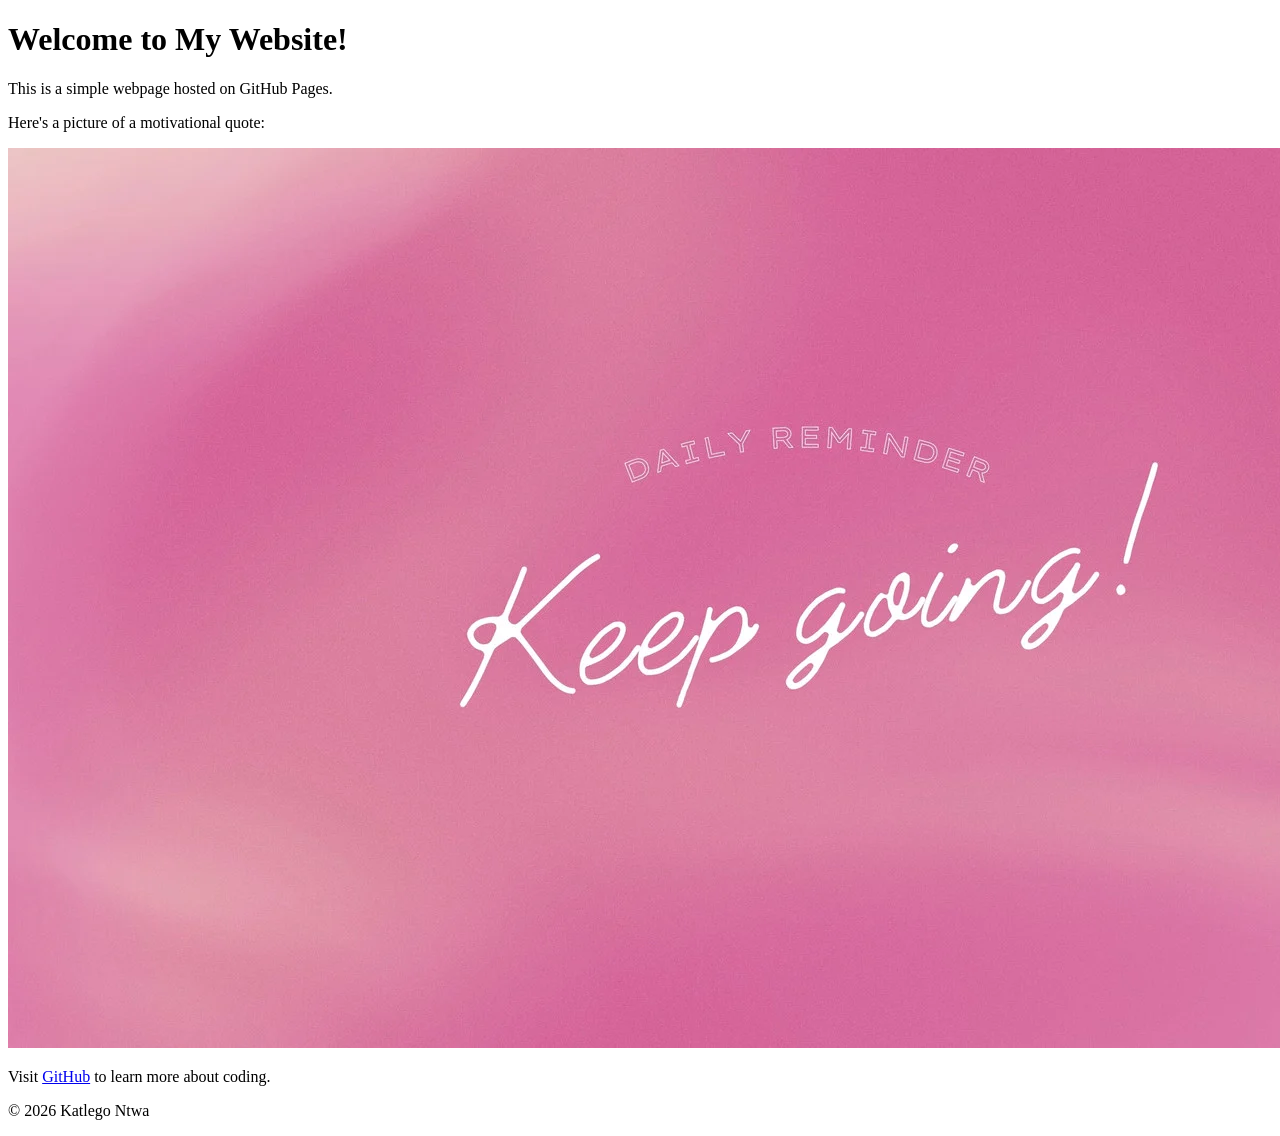
==== index.html @ 3d458737 "Updated content" ====
<!DOCTYPE html>

<html lang="en">

<head>

<meta charset="UTF-8">

<meta name="viewport" content="width=device-width, initial-scale=1.0">

<title>My First GitHub Page</title>

</head>

<body>

<header>

<h1>Welcome to My Website!</h1>

</header>


<main>

<p>This is a simple webpage hosted on GitHub Pages.</p>

<p>Here's a picture of a motivational quote:</p>

<img src="1600w-UnwMGJ4UsZs.webp" alt="motivational quote">


<p>Visit <a href="https://github.com">GitHub</a> to learn more about coding.</p>

</main>


<footer>

<p>&copy; 2026 Katlego Ntwa</p>

</footer>


</body>

</html>
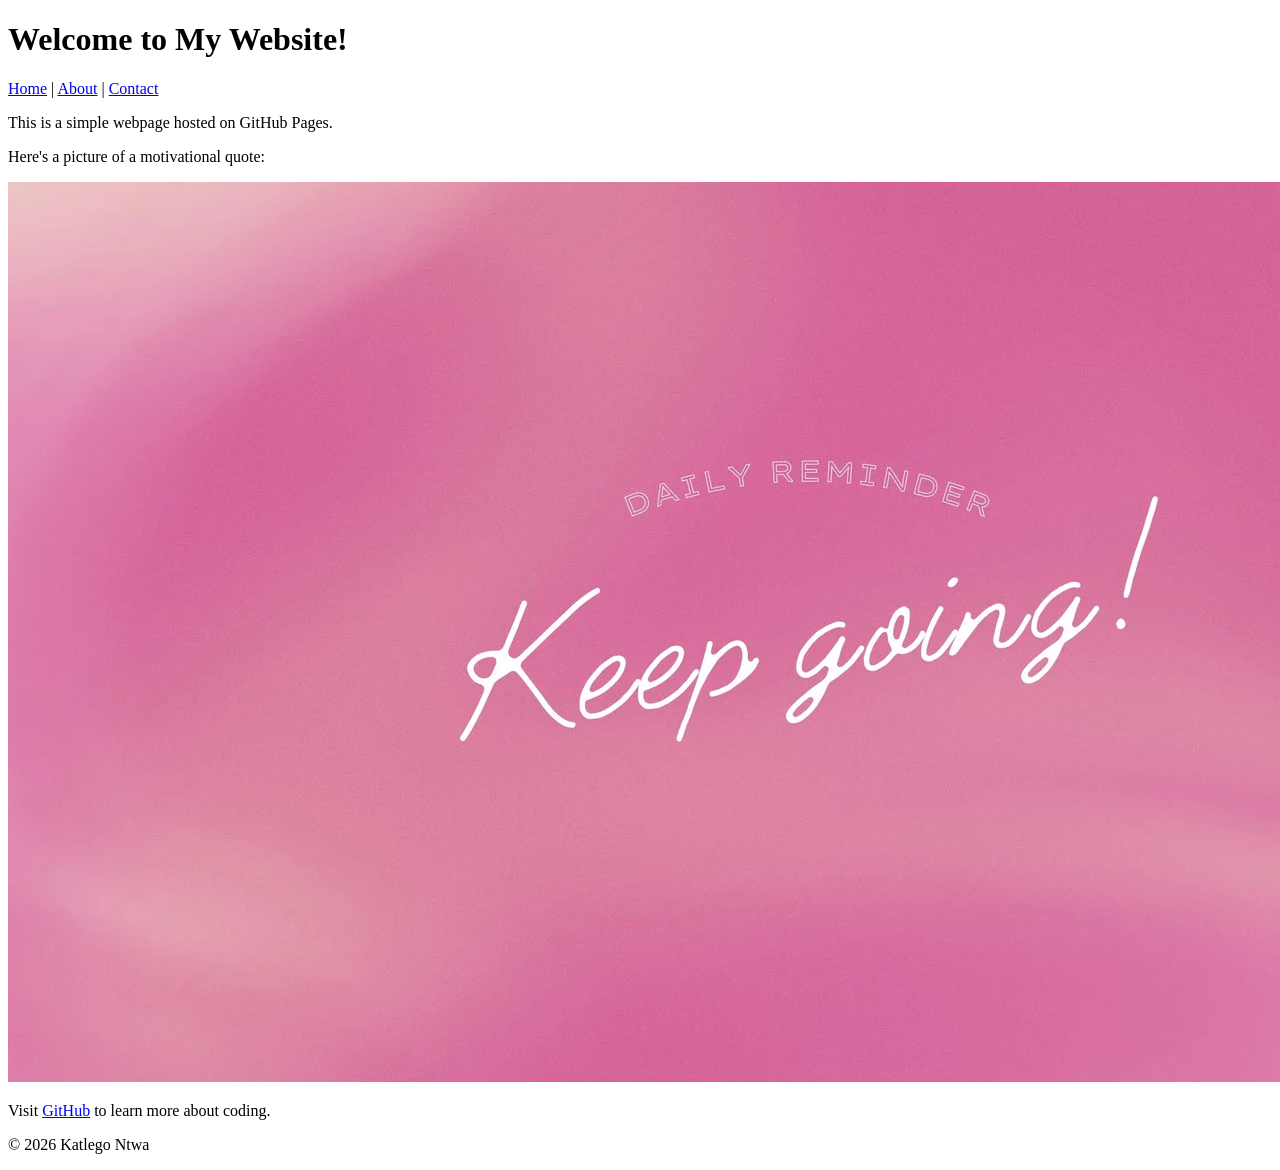
==== commit 2905a256: "Added About and Contact pages with navigation" ====
--- a/index.html
+++ b/index.html
@@ -17,6 +17,16 @@
 <header>
 
 <h1>Welcome to My Website!</h1>
+
+<nav>
+
+<a href="index.html">Home</a> |
+
+<a href="about.html">About</a> |
+
+<a href="contact.html">Contact</a>
+
+</nav>
 
 </header>
 
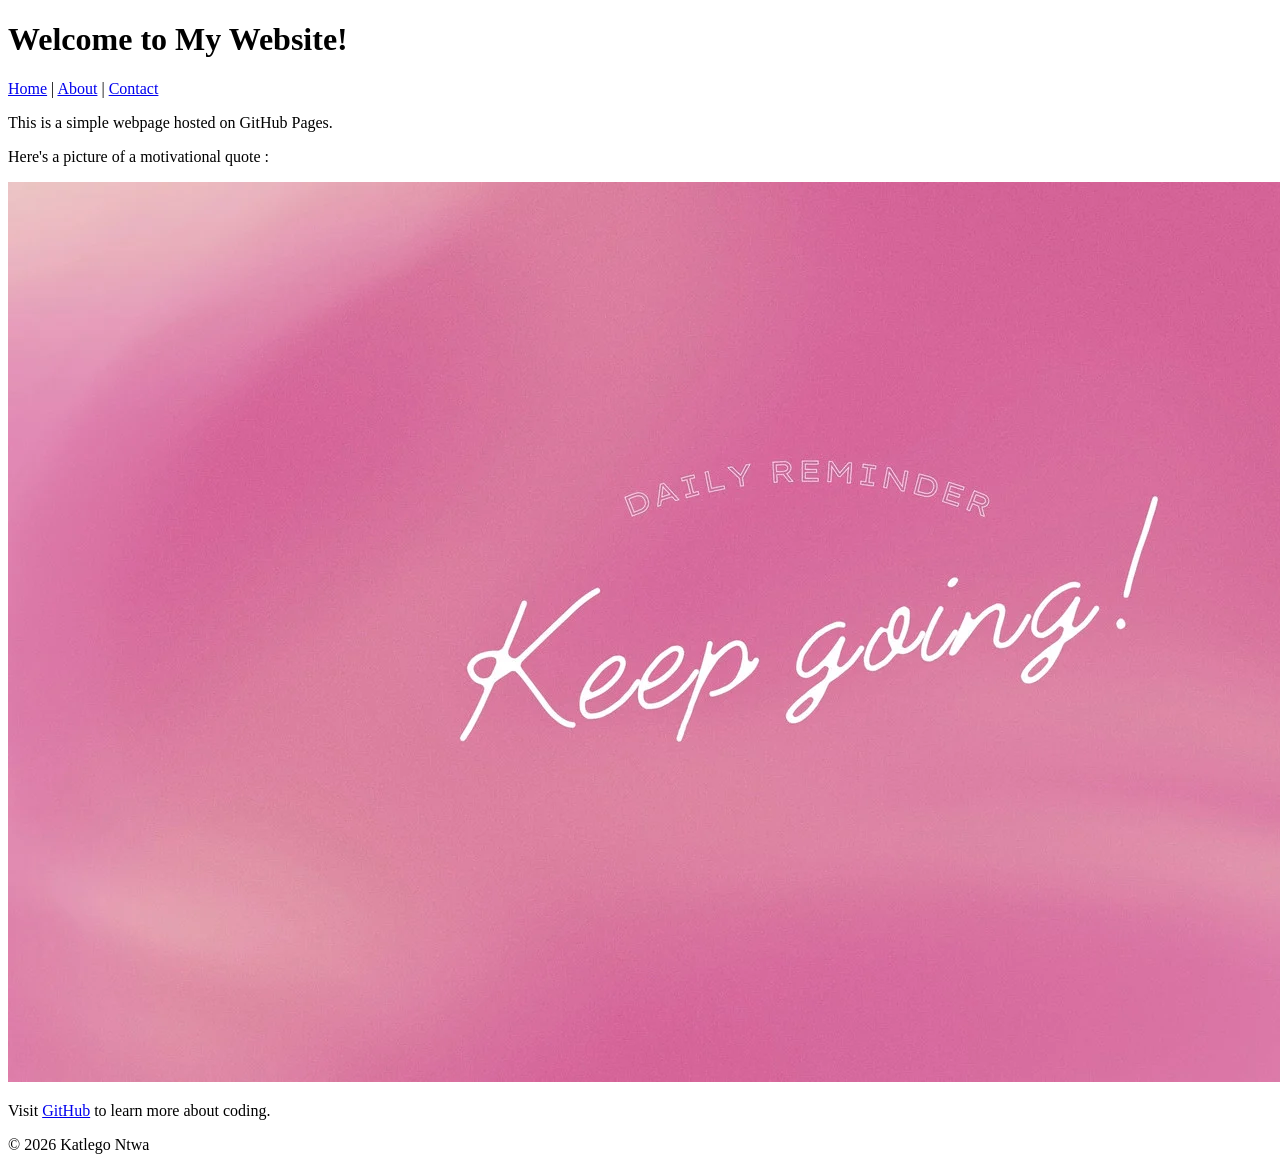
==== commit 21783586: "Added About and Contact pages with navigation" ====
--- a/index.html
+++ b/index.html
@@ -35,7 +35,7 @@
 
 <p>This is a simple webpage hosted on GitHub Pages.</p>
 
-<p>Here's a picture of a motivational quote:</p>
+<p>Here's a picture of a motivational quote :</p>
 
 <img src="1600w-UnwMGJ4UsZs.webp" alt="motivational quote">
 
@@ -51,7 +51,6 @@
 
 </footer>
 
-
 </body>
 
 </html>
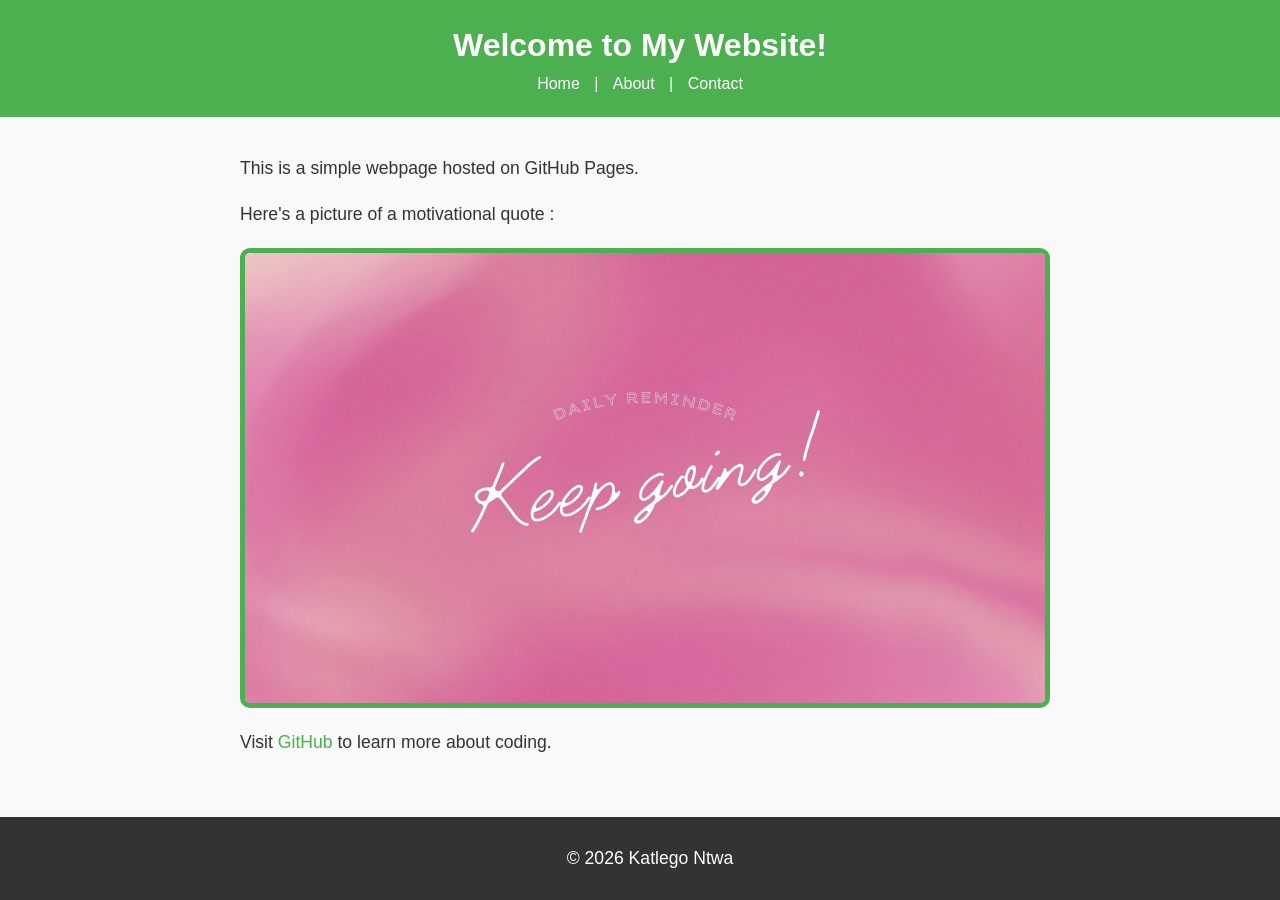
==== commit 392dd5d8: "Added CSS3 styling to the website" ====
--- a/index.html
+++ b/index.html
@@ -9,7 +9,7 @@
 <meta name="viewport" content="width=device-width, initial-scale=1.0">
 
 <title>My First GitHub Page</title>
-
+<link rel="stylesheet" href="styles.css">
 </head>
 
 <body>
@@ -22,9 +22,9 @@
 
 <a href="index.html">Home</a> |
 
-<a href="about.html">About</a> |
+<a href="About.html">About</a> |
 
-<a href="contact.html">Contact</a>
+<a href="Contact.html">Contact</a>
 
 </nav>
 
--- a/styles.css
+++ b/styles.css
@@ -0,0 +1,74 @@
+body {
+
+font-family: Arial, sans-serif;
+
+color: #333;
+
+background-color: #f9f9f9;
+
+margin: 0;
+
+padding: 0;
+
+line-height: 1.6;
+
+}header {
+    background-color: #4CAF50;
+    color: white;
+    padding: 20px;
+    text-align: center;
+}
+
+header h1 {
+    margin: 0;
+}
+
+nav a {
+    color: white;
+    text-decoration: none;
+    margin: 0 10px;
+}
+
+nav a:hover {
+    text-decoration: underline;
+}main {
+    padding: 20px;
+    max-width: 800px;
+    margin: 0 auto;
+}
+
+main img {
+    max-width: 100%;
+    height: auto;
+    display: block;
+    margin: 20px 0;
+}footer {
+    background-color: #333;
+    color: white;
+    text-align: center;
+    padding: 10px;
+    position: fixed;
+    bottom: 0;
+    width: 100%;
+}p {
+    font-size: 1.1em;
+}
+
+a {
+    color: #4CAF50;
+    text-decoration: none;
+}
+
+a:hover {
+    text-decoration: underline;
+}
+
+img {
+    border: 5px solid #4CAF50;
+    border-radius: 10px;
+}
+
+main a[href^="mailto:"] {
+    color: #ff5722;
+    font-weight: bold;
+}
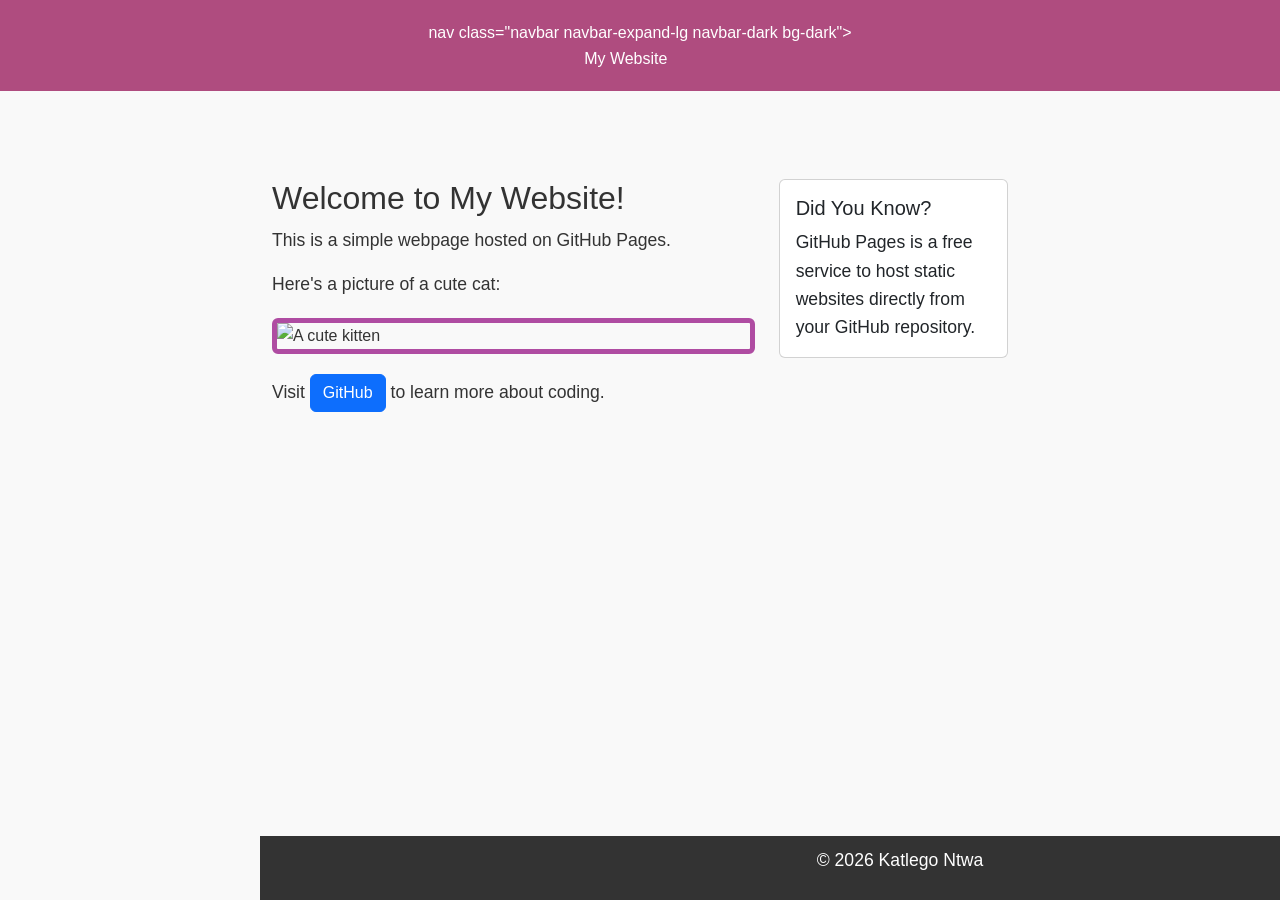
==== commit 9bd24ee6: "Added Bootstrap framework for styling and layout" ====
--- a/index.html
+++ b/index.html
@@ -9,22 +9,34 @@
 <meta name="viewport" content="width=device-width, initial-scale=1.0">
 
 <title>My First GitHub Page</title>
+<!-- Bootstrap CSS -->
+<link href="https://cdn.jsdelivr.net/npm/bootstrap@5.3.0/dist/css/bootstrap.min.css" rel="stylesheet">
 <link rel="stylesheet" href="styles.css">
 </head>
 
 <body>
 
 <header>
-
-<h1>Welcome to My Website!</h1>
-
-<nav>
-
-<a href="index.html">Home</a> |
-
-<a href="About.html">About</a> |
-
-<a href="Contact.html">Contact</a>
+nav class="navbar navbar-expand-lg navbar-dark bg-dark">
+        <div class="container">
+            <a class="navbar-brand" href="index.html">My Website</a>
+            <button class="navbar-toggler" type="button" data-bs-toggle="collapse" data-bs-target="#navbarNav">
+                <span class="navbar-toggler-icon"></span>
+            </button>
+            <div class="collapse navbar-collapse" id="navbarNav">
+                <ul class="navbar-nav">
+                    <li class="nav-item">
+                        <a class="nav-link" href="index.html">Home</a>
+                    </li>
+                    <li class="nav-item">
+                        <a class="nav-link" href="about.html">About</a>
+                    </li>
+                    <li class="nav-item">
+                        <a class="nav-link" href="contact.html">Contact</a>
+                    </li>
+                </ul>
+            </div>
+        </div>
 
 </nav>
 
@@ -32,15 +44,34 @@
 
 
 <main>
+<main class="container my-5">
+    <div class="row">
+        <div class="col-md-8">
+            <h2>Welcome to My Website!</h2>
+            <p>This is a simple webpage hosted on GitHub Pages.</p>
+            <p>Here's a picture of a cute cat:</p>
 
-<p>This is a simple webpage hosted on GitHub Pages.</p>
+            <img src="https://placekitten.com/200/300" 
+                 alt="A cute kitten" 
+                 class="img-fluid rounded">
 
-<p>Here's a picture of a motivational quote :</p>
+            <p class="mt-3">
+                Visit <a href="https://github.com" class="btn btn-primary">
+                GitHub</a> to learn more about coding.
+            </p>
+        </div>
 
-<img src="1600w-UnwMGJ4UsZs.webp" alt="motivational quote">
-
-
-<p>Visit <a href="https://github.com">GitHub</a> to learn more about coding.</p>
+        <div class="col-md-4">
+            <div class="card">
+                <div class="card-body">
+                    <h5 class="card-title">Did You Know?</h5>
+                    <p class="card-text">
+                        GitHub Pages is a free service to host static websites directly from your GitHub repository.
+                    </p>
+                </div>
+            </div>
+        </div>
+    </div>
 
 </main>
 
@@ -50,7 +81,9 @@
 <p>&copy; 2026 Katlego Ntwa</p>
 
 </footer>
-
+<!-- Bootstrap JS and dependencies -->
+<script src="https://cdn.jsdelivr.net/npm/@popperjs/core@2.11.6/dist/umd/popper.min.js"></script>
+<script src="https://cdn.jsdelivr.net/npm/bootstrap@5.3.0/dist/js/bootstrap.min.js"></script>
 </body>
 
 </html>
--- a/styles.css
+++ b/styles.css
@@ -13,7 +13,7 @@
 line-height: 1.6;
 
 }header {
-    background-color: #4CAF50;
+    background-color: #af4c7f;
     color: white;
     padding: 20px;
     text-align: center;
@@ -43,7 +43,7 @@
     display: block;
     margin: 20px 0;
 }footer {
-    background-color: #333;
+    background-color: #333333;
     color: white;
     text-align: center;
     padding: 10px;
@@ -55,7 +55,7 @@
 }
 
 a {
-    color: #4CAF50;
+    color: #af4c8b;
     text-decoration: none;
 }
 
@@ -64,11 +64,11 @@
 }
 
 img {
-    border: 5px solid #4CAF50;
+    border: 5px solid #af4ca2;
     border-radius: 10px;
 }
 
 main a[href^="mailto:"] {
-    color: #ff5722;
+    color: #ff22da;
     font-weight: bold;
 }
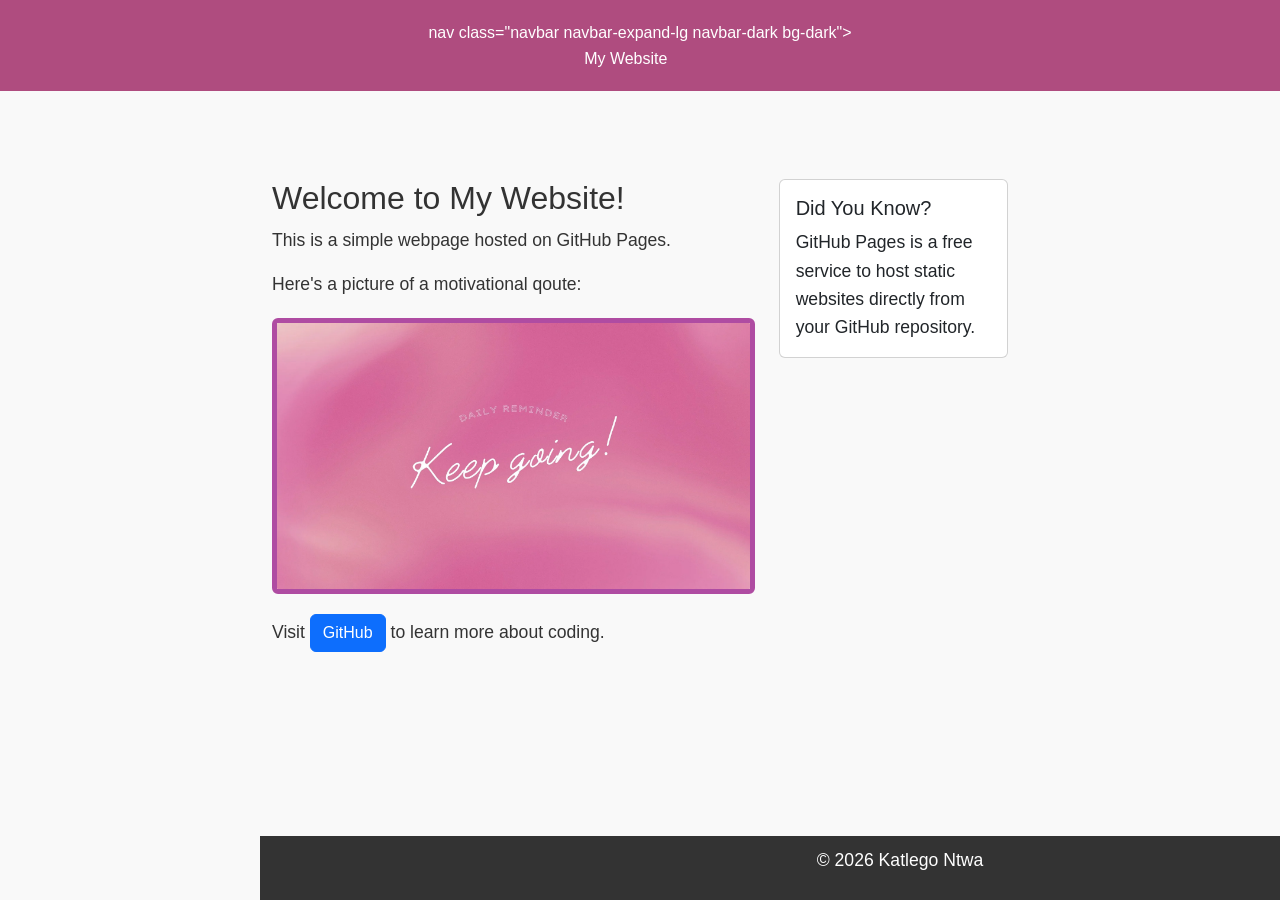
==== commit 66ca2238: "Added Bootstrap framework for styling and layout" ====
--- a/index.html
+++ b/index.html
@@ -29,10 +29,10 @@
                         <a class="nav-link" href="index.html">Home</a>
                     </li>
                     <li class="nav-item">
-                        <a class="nav-link" href="about.html">About</a>
+                        <a class="nav-link" href="About.html">About</a>
                     </li>
                     <li class="nav-item">
-                        <a class="nav-link" href="contact.html">Contact</a>
+                        <a class="nav-link" href="Contact.html">Contact</a>
                     </li>
                 </ul>
             </div>
@@ -49,10 +49,10 @@
         <div class="col-md-8">
             <h2>Welcome to My Website!</h2>
             <p>This is a simple webpage hosted on GitHub Pages.</p>
-            <p>Here's a picture of a cute cat:</p>
+            <p>Here's a picture of a motivational qoute:</p>
 
-            <img src="https://placekitten.com/200/300" 
-                 alt="A cute kitten" 
+            <img src= 1600w-UnwMGJ4UsZs.webp
+                 alt="A motivational quote" 
                  class="img-fluid rounded">
 
             <p class="mt-3">
